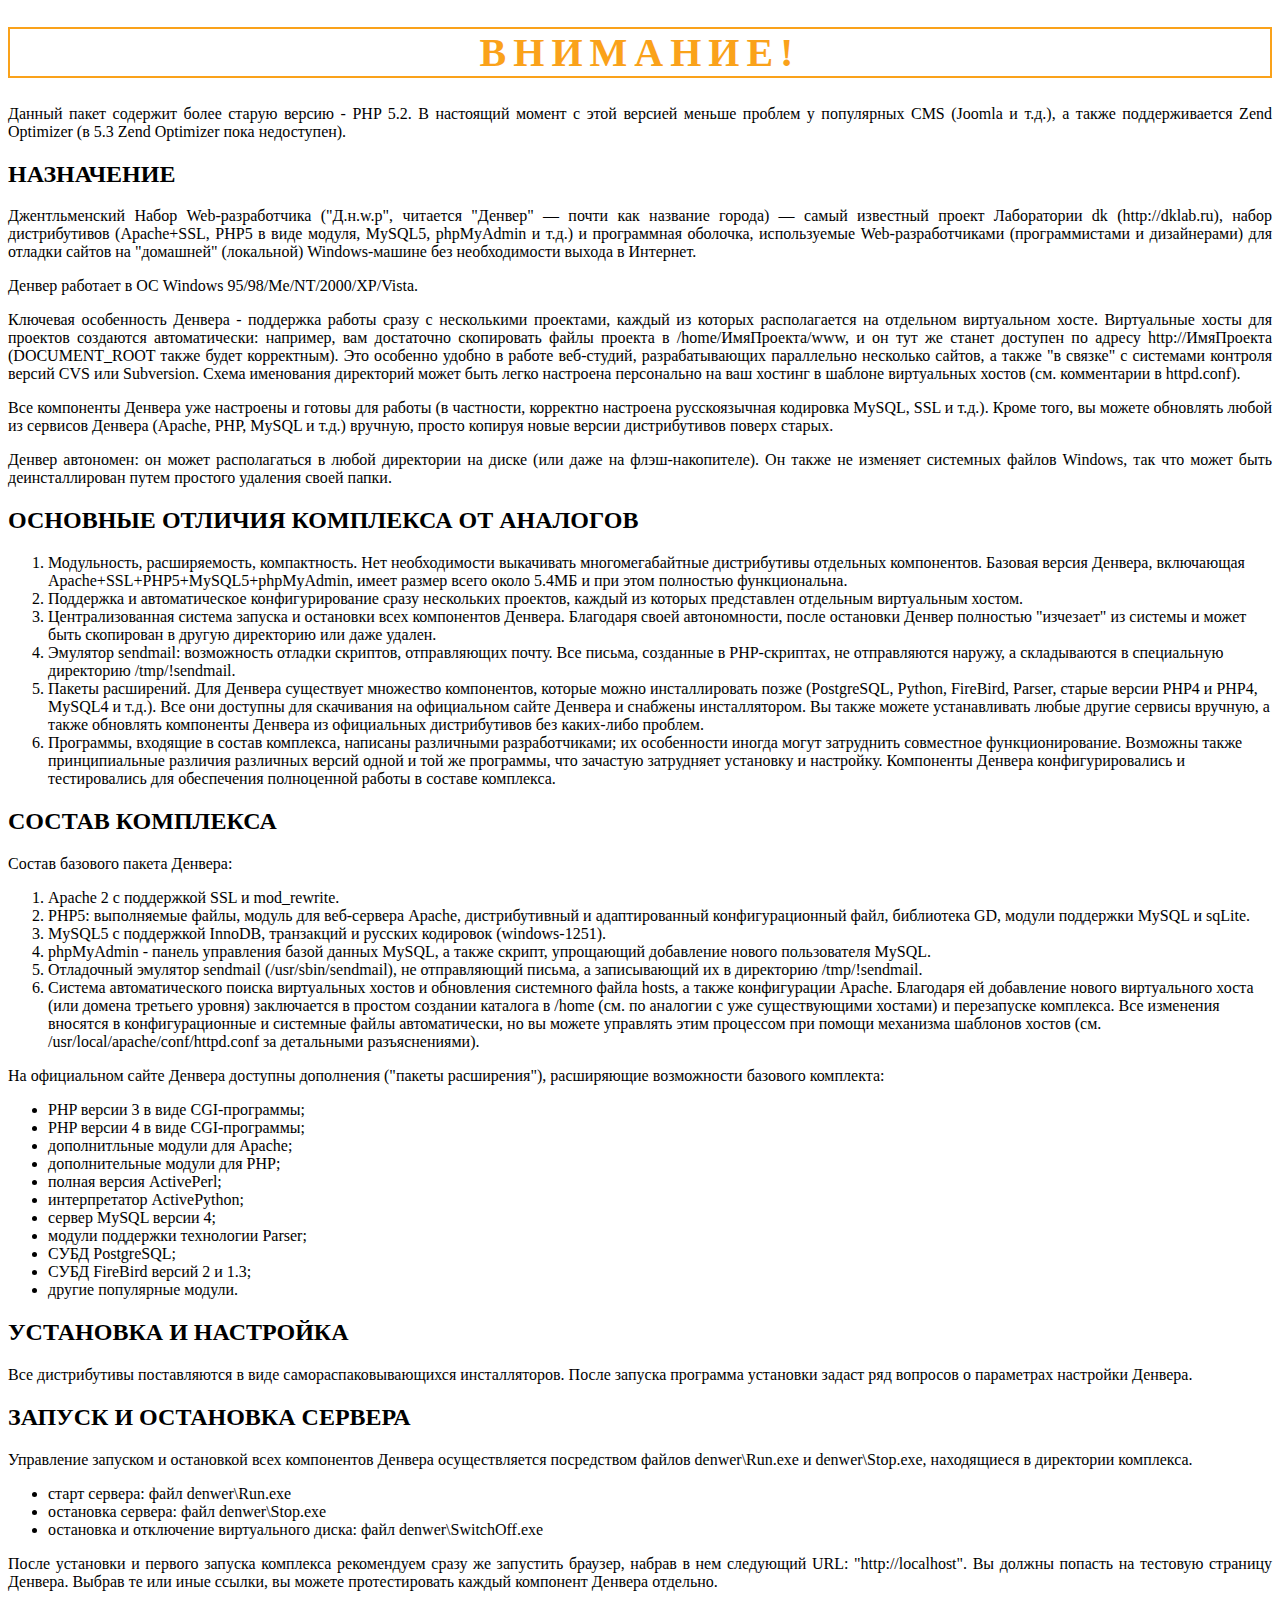
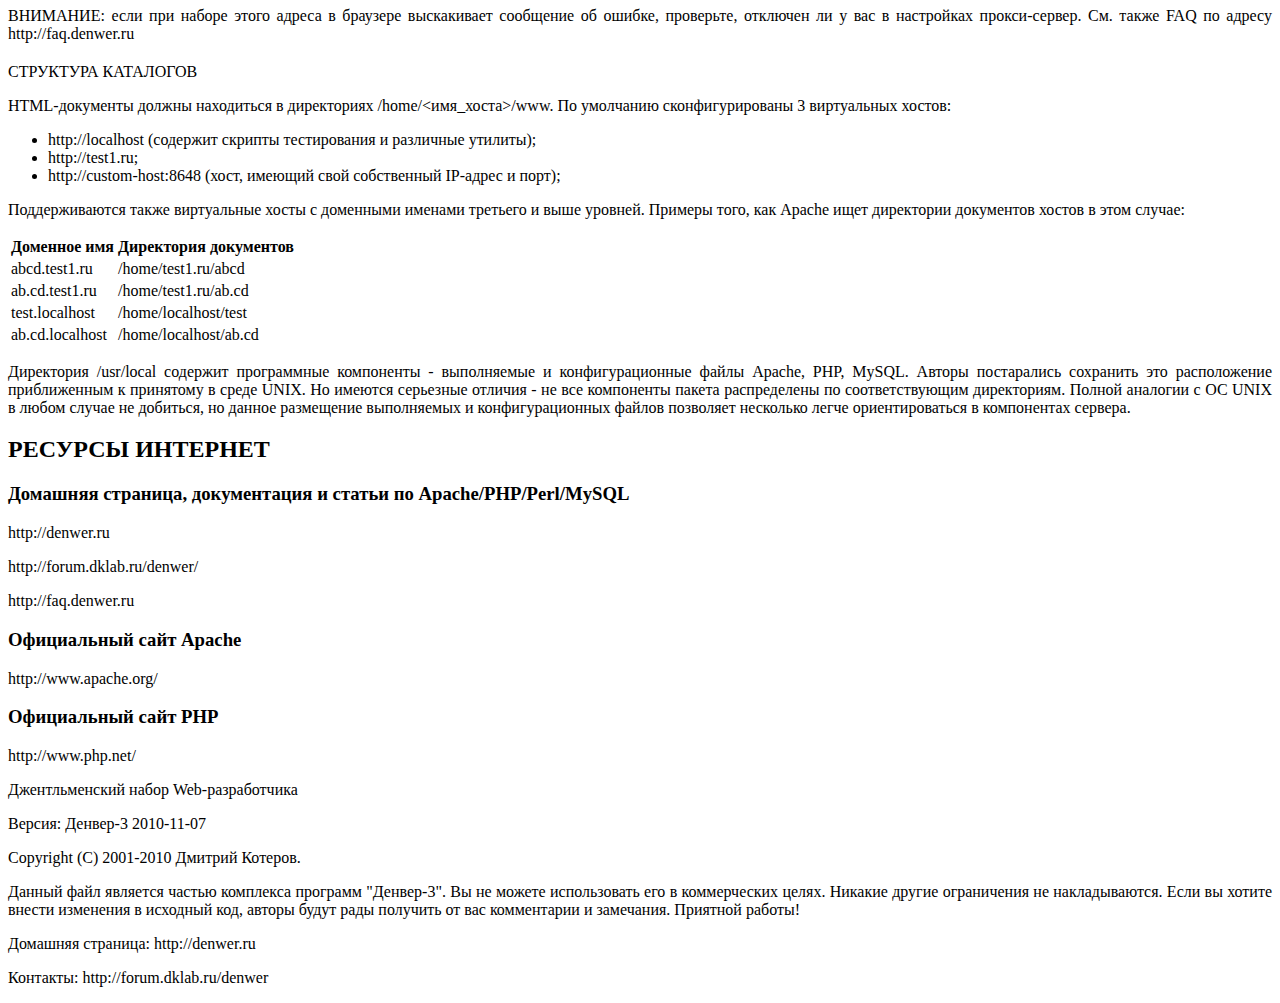
==== index.html @ d32ecc33 "test" ====
<!DOCTYPE html>
<html lang="en">
<head>
   <meta charset="UTF-8">
   <meta name="viewport" content="width=device-width, initial-scale=1.0">
   <title>Document</title>
   <link rel="stylesheet" href="CSS/Style.css">
</head>
<body>
<h1>ВНИМАНИЕ!</h1> 
<p>Данный пакет содержит более старую версию - PHP 5.2. В настоящий момент с этой версией меньше проблем у популярных CMS (Joomla и т.д.), а также поддерживается Zend Optimizer (в 5.3 Zend Optimizer пока недоступен). </p> 

<h2>НАЗНАЧЕНИЕ</h2> 

<p>Джентльменский Набор Web-разработчика ("Д.н.w.р", читается "Денвер" — почти как название города) — самый известный проект Лаборатории dk (http://dklab.ru), набор дистрибутивов (Apache+SSL, PHP5 в виде модуля, MySQL5, phpMyAdmin и т.д.) и программная оболочка, используемые Web-разработчиками (программистами и дизайнерами) для отладки сайтов на "домашней" (локальной) Windows-машине без необходимости выхода в Интернет. </p> 
<p>Денвер работает в ОС Windows 95/98/Me/NT/2000/XP/Vista.</p>  

<p>Ключевая особенность Денвера - поддержка работы сразу с несколькими проектами, каждый из которых располагается на отдельном виртуальном хосте. Виртуальные хосты для проектов создаются автоматически: например, вам достаточно скопировать файлы проекта в /home/ИмяПроекта/www, и он тут же станет доступен по адресу http://ИмяПроекта (DOCUMENT_ROOT также будет корректным). Это особенно удобно в работе веб-студий, разрабатывающих параллельно несколько сайтов, а также "в связке" с системами контроля версий CVS или Subversion. Схема именования директорий может быть легко настроена персонально на ваш хостинг в шаблоне виртуальных хостов (см. комментарии в httpd.conf).</p> 

<p>Все компоненты Денвера уже настроены и готовы для работы (в частности, корректно настроена русскоязычная кодировка MySQL, SSL и т.д.). Кроме того, вы можете обновлять любой из сервисов Денвера (Apache, PHP, MySQL и т.д.) вручную, просто копируя новые версии дистрибутивов поверх старых.</p> 

<p>Денвер автономен: он может располагаться в любой директории на диске (или даже на флэш-накопителе). Он также не изменяет системных файлов Windows, так что может быть деинсталлирован путем простого удаления своей папки.</p> 


<h2>ОСНОВНЫЕ ОТЛИЧИЯ КОМПЛЕКСА ОТ АНАЛОГОВ</h2> 
<ol>
   <li> Модульность, расширяемость, компактность. Нет необходимости выкачивать многомегабайтные дистрибутивы отдельных компонентов. Базовая версия Денвера, включающая Apache+SSL+PHP5+MySQL5+phpMyAdmin, имеет размер всего около 5.4МБ и при этом полностью функциональна.</li> 

   <Li> Поддержка и автоматическое конфигурирование сразу нескольких проектов, каждый из которых представлен отдельным виртуальным хостом.</Li>

   <Li> Централизованная система запуска и остановки всех компонентов Денвера. Благодаря своей автономности, после остановки Денвер полностью "изчезает" из системы и может быть скопирован в другую директорию или даже удален.</Li>

   <Li> Эмулятор sendmail: возможность отладки скриптов, отправляющих почту. Все письма, созданные в PHP-скриптах, не отправляются наружу, а складываются в специальную директорию /tmp/!sendmail.</Li>
   
   <Li> Пакеты расширений. Для Денвера существует множество компонентов, которые можно инсталлировать позже (PostgreSQL, Python, FireBird, Parser, старые версии PHP4 и PHP4, MySQL4 и т.д.). Все они доступны для скачивания на официальном сайте Денвера и снабжены инсталлятором. Вы также можете устанавливать любые другие сервисы вручную, а также обновлять компоненты Денвера из официальных дистрибутивов без каких-либо проблем.</Li>
   
   <Li> Программы, входящие в состав комплекса, написаны различными разработчиками; их особенности иногда могут затруднить совместное функционирование. Возможны также принципиальные различия различных версий одной и той же программы, что зачастую затрудняет установку и настройку. Компоненты Денвера конфигурировались и тестировались для обеспечения полноценной работы в составе комплекса.</Li>
</ol>
   

<h2>СОСТАВ КОМПЛЕКСА</h2> 

<p>Состав базового пакета Денвера:</p> 
<Ol>
   <Li>Apache 2 с поддержкой SSL и mod_rewrite. </Li>

   <Li>PHP5: выполняемые файлы, модуль для веб-сервера Apache, дистрибутивный и адаптированный конфигурационный файл, библиотека GD, модули поддержки MySQL и sqLite.</Li>
   
   <Li>MySQL5 с поддержкой InnoDB, транзакций и русских кодировок (windows-1251).</Li>

   <Li>phpMyAdmin - панель управления базой данных MySQL, а также скрипт, упрощающий добавление нового пользователя MySQL.</Li>

   <Li>Отладочный эмулятор sendmail (/usr/sbin/sendmail), не отправляющий письма, а записывающий их в директорию /tmp/!sendmail.</Li>

   <Li>Система автоматического поиска виртуальных хостов и обновления системного файла hosts, а также конфигурации Apache. Благодаря ей добавление нового виртуального хоста (или домена третьего уровня) заключается в простом создании каталога в /home  (см. по аналогии с уже существующими хостами) и перезапуске комплекса. Все изменения  вносятся в конфигурационные и системные файлы автоматически, но вы можете управлять этим процессом при помощи механизма шаблонов хостов  (см. /usr/local/apache/conf/httpd.conf за детальными разъяснениями).</Li>
</Ol>
<P>На официальном сайте Денвера доступны дополнения ("пакеты расширения"), расширяющие возможности базового комплекта:</P> 
<ul>
<li>PHP версии 3 в виде CGI-программы;</li>
<li>PHP версии 4 в виде CGI-программы;</li>
<li>дополнитльные модули для Apache;</li>
<li>дополнительные модули для PHP;</li>
<li>полная версия ActivePerl;</li>
<li>интерпретатор ActivePython;</li>
<li>сервер MySQL версии 4;</li>
<li>модули поддержки технологии Parser;</li>
<li>СУБД PostgreSQL;</li>
<li> СУБД FireBird версий 2 и 1.3;</li>
<li>другие популярные модули.</li>
</ul>

<h2>УСТАНОВКА И НАСТРОЙКА</h2>

<P>Все дистрибутивы поставляются в виде самораспаковывающихся инсталляторов.
После запуска программа установки задаст ряд вопросов о параметрах
настройки Денвера.</P>


<h2>ЗАПУСК И ОСТАНОВКА СЕРВЕРА</h2> 

<p>Управление запуском и остановкой всех компонентов Денвера осуществляется 
посредством файлов denwer\Run.exe и denwer\Stop.exe, находящиеся в директории 
комплекса.</p>

<ul>
<li>старт сервера: файл denwer\Run.exe</li> 
<li>остановка сервера: файл denwer\Stop.exe</li>
<li>остановка и отключение виртуального диска: файл denwer\SwitchOff.exe</li>
</ul>

<P>После установки и первого запуска комплекса рекомендуем  сразу же запустить   
браузер, набрав в нем следующий URL: "http://localhost". Вы должны попасть   
на тестовую страницу  Денвера. Выбрав те или иные ссылки, вы можете 
протестировать каждый компонент Денвера отдельно.</P> 

<P>ВНИМАНИЕ: если при наборе этого адреса в браузере выскакивает  сообщение об
ошибке, проверьте, отключен ли у вас в настройках  прокси-сервер. См. также
FAQ по адресу http://faq.denwer.ru</P>


<H2></H2> СТРУКТУРА КАТАЛОГОВ

<p>HTML-документы должны находиться в директориях /home/<имя_хоста>/www. По
умолчанию сконфигурированы 3 виртуальных хостов: </p> 
<ul>
<li>http://localhost (содержит скрипты тестирования и различные утилиты);</li>
<li>http://test1.ru;</li>
<li>http://custom-host:8648 (хост, имеющий свой собственный IP-адрес и порт);</li>
</ul>
<P> Поддерживаются также виртуальные хосты с доменными именами третьего и
выше уровней. Примеры того, как Apache ищет директории документов хостов в
этом случае:</P>

<Table>
<Tr><Th>Доменное имя</Th><Th>Директория документов</Th></Tr>           
<tr><td>abcd.test1.ru</td><td>/home/test1.ru/abcd</td></tr>
<tr><td>ab.cd.test1.ru</td><td>/home/test1.ru/ab.cd</td></tr>
<tr><td>test.localhost</td><td>/home/localhost/test</td></tr>
<tr><td>ab.cd.localhost</td><td>/home/localhost/ab.cd</td></tr>
</Table>
<P> Директория /usr/local содержит программные компоненты - выполняемые и
конфигурационные файлы Apache, PHP, MySQL. Авторы постарались сохранить
это расположение приближенным к принятому в среде UNIX. Но имеются
серьезные отличия - не все компоненты пакета распределены по
соответствующим директориям. Полной аналогии с ОС UNIX в любом случае не
добиться, но данное размещение выполняемых и конфигурационных файлов
позволяет несколько легче ориентироваться в компонентах сервера.</P>

<H2>РЕСУРСЫ ИНТЕРНЕТ</H2> 

<h3>Домашняя страница, документация и статьи по Apache/PHP/Perl/MySQL</h3> 

<p>http://denwer.ru</p> 
<P>http://forum.dklab.ru/denwer/</P> 
<P>http://faq.denwer.ru</P> 

<h3>Официальный сайт Apache</h3> 
<p>http://www.apache.org/ </p> 

<h3>Официальный сайт PHP</h3> 
<p>http://www.php.net/</p> 


<P>Джентльменский набор Web-разработчика</P>
<p>Версия: Денвер-3 2010-11-07</p> 

<p>Copyright (C) 2001-2010 Дмитрий Котеров.</p> 

<P>Данный файл является частью комплекса программ "Денвер-3". Вы не можете использовать  его в коммерческих  целях.  Никакие другие ограничения не накладываются.  Если вы хотите внести изменения в исходный код,  авторы будут рады получить от вас комментарии и замечания. Приятной работы!</P>     

<P>Домашняя страница: http://denwer.ru</P> 
<P>Контакты: http://forum.dklab.ru/denwer</P> 


</body>
</html>
---- CSS/Style.css ----
H1{
   text-align: center;
   letter-spacing: 7px;
   font-weight: 700;
   font-size: 250%;
   color: #faa21a;
   text-transform: uppercase;
   border:2px solid #faa21a;
}
p{
   text-align: justify;
}
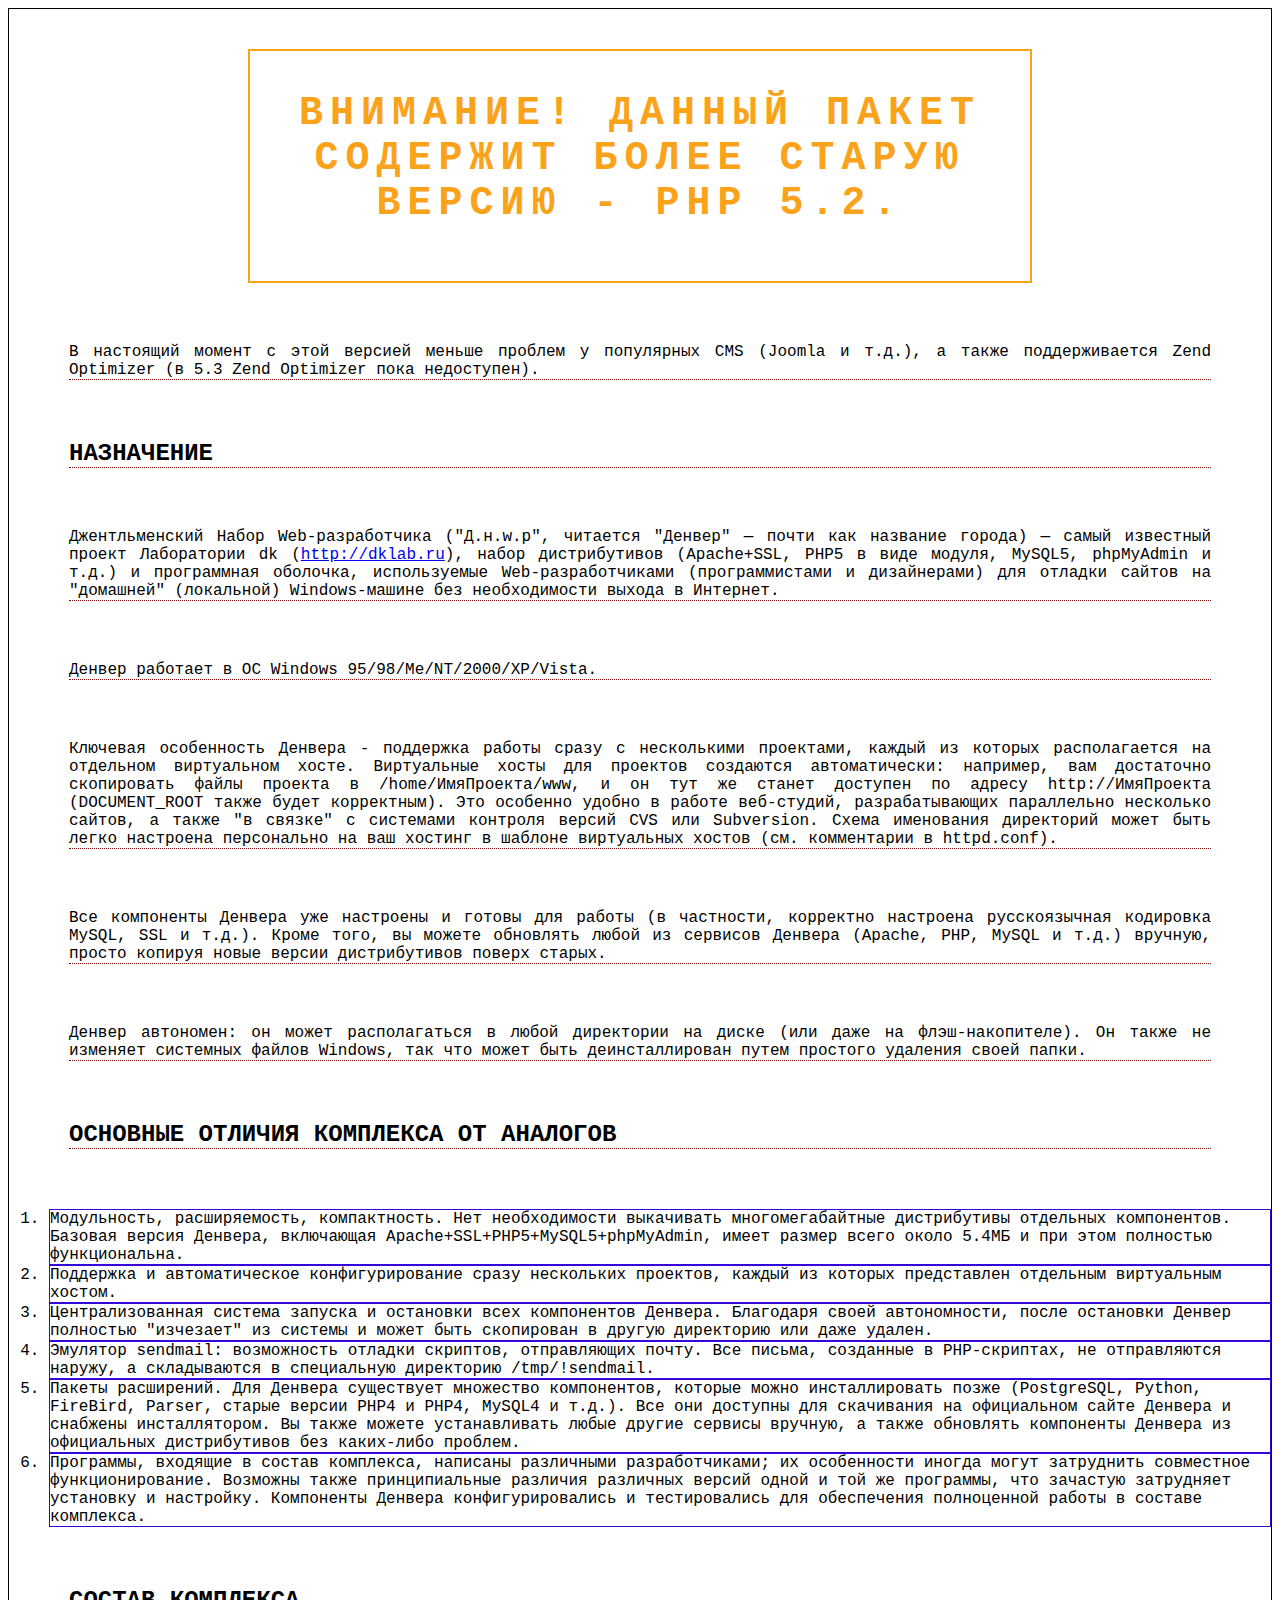
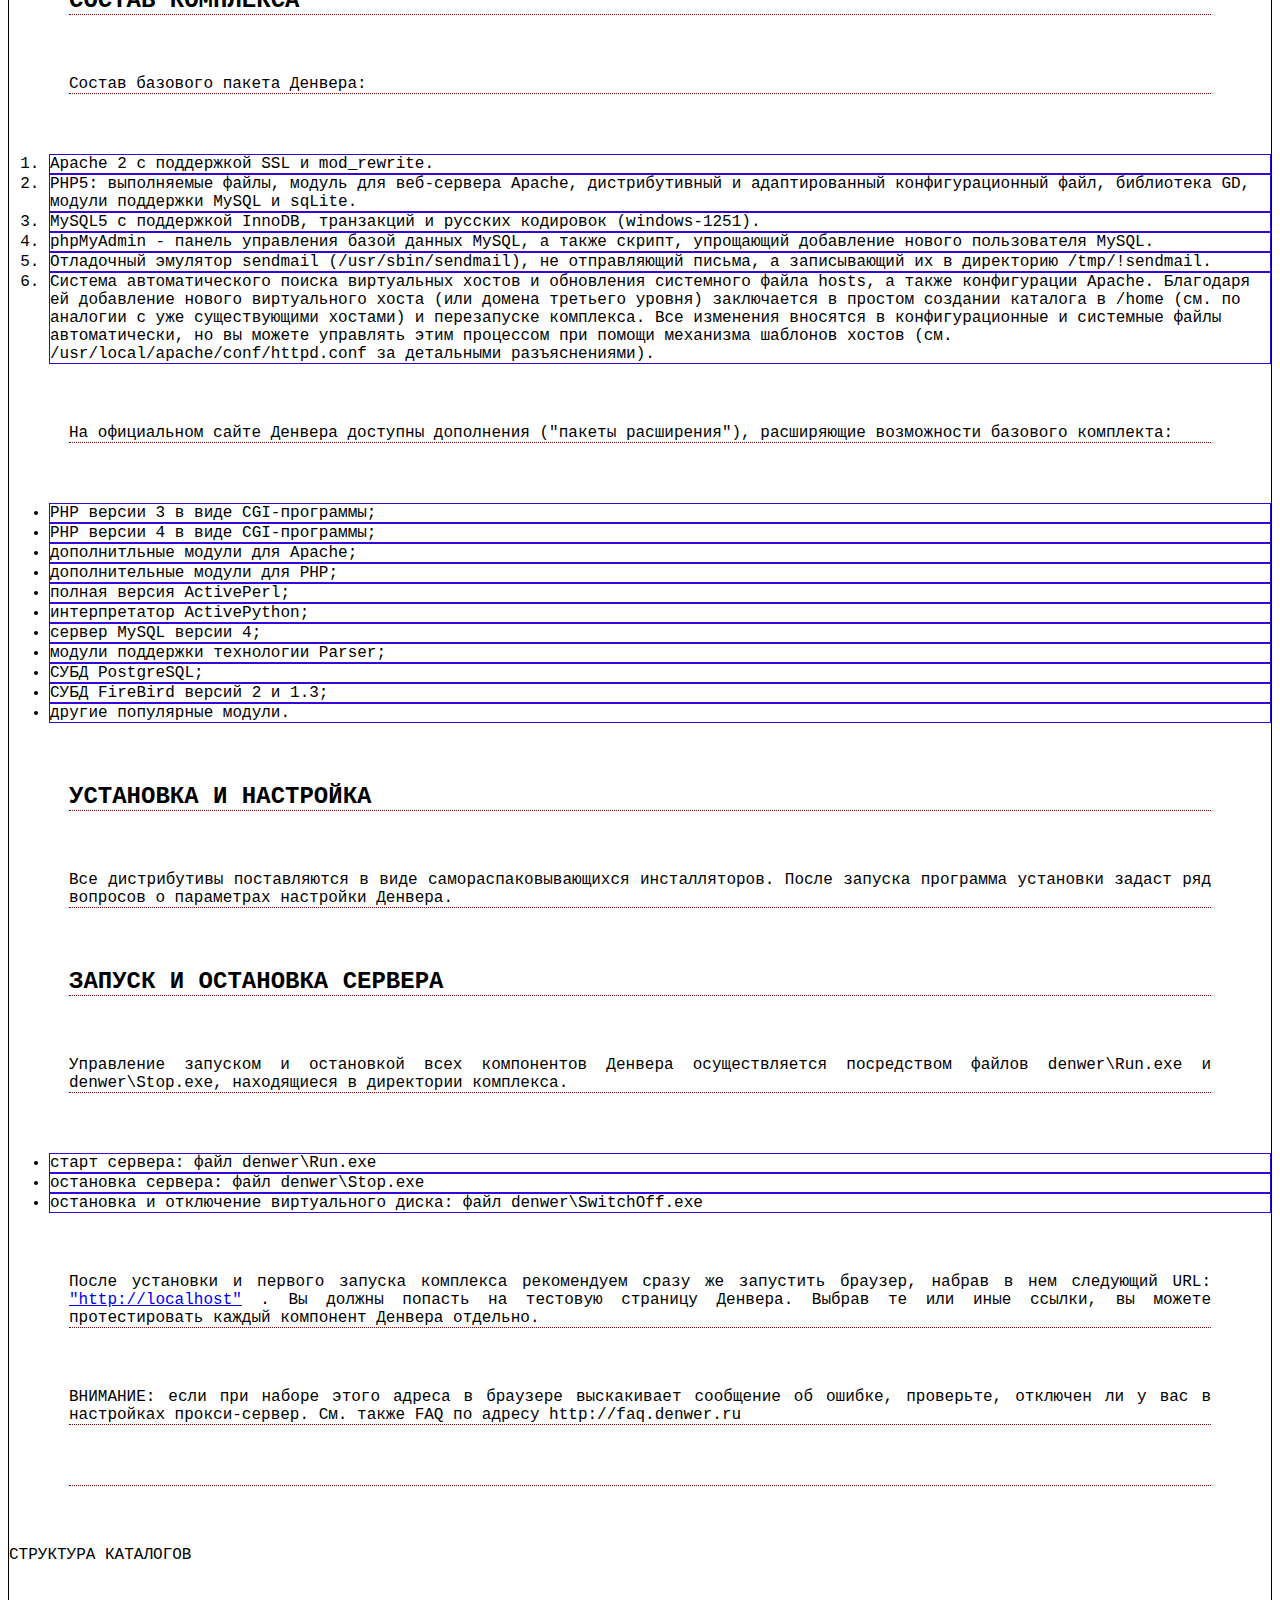
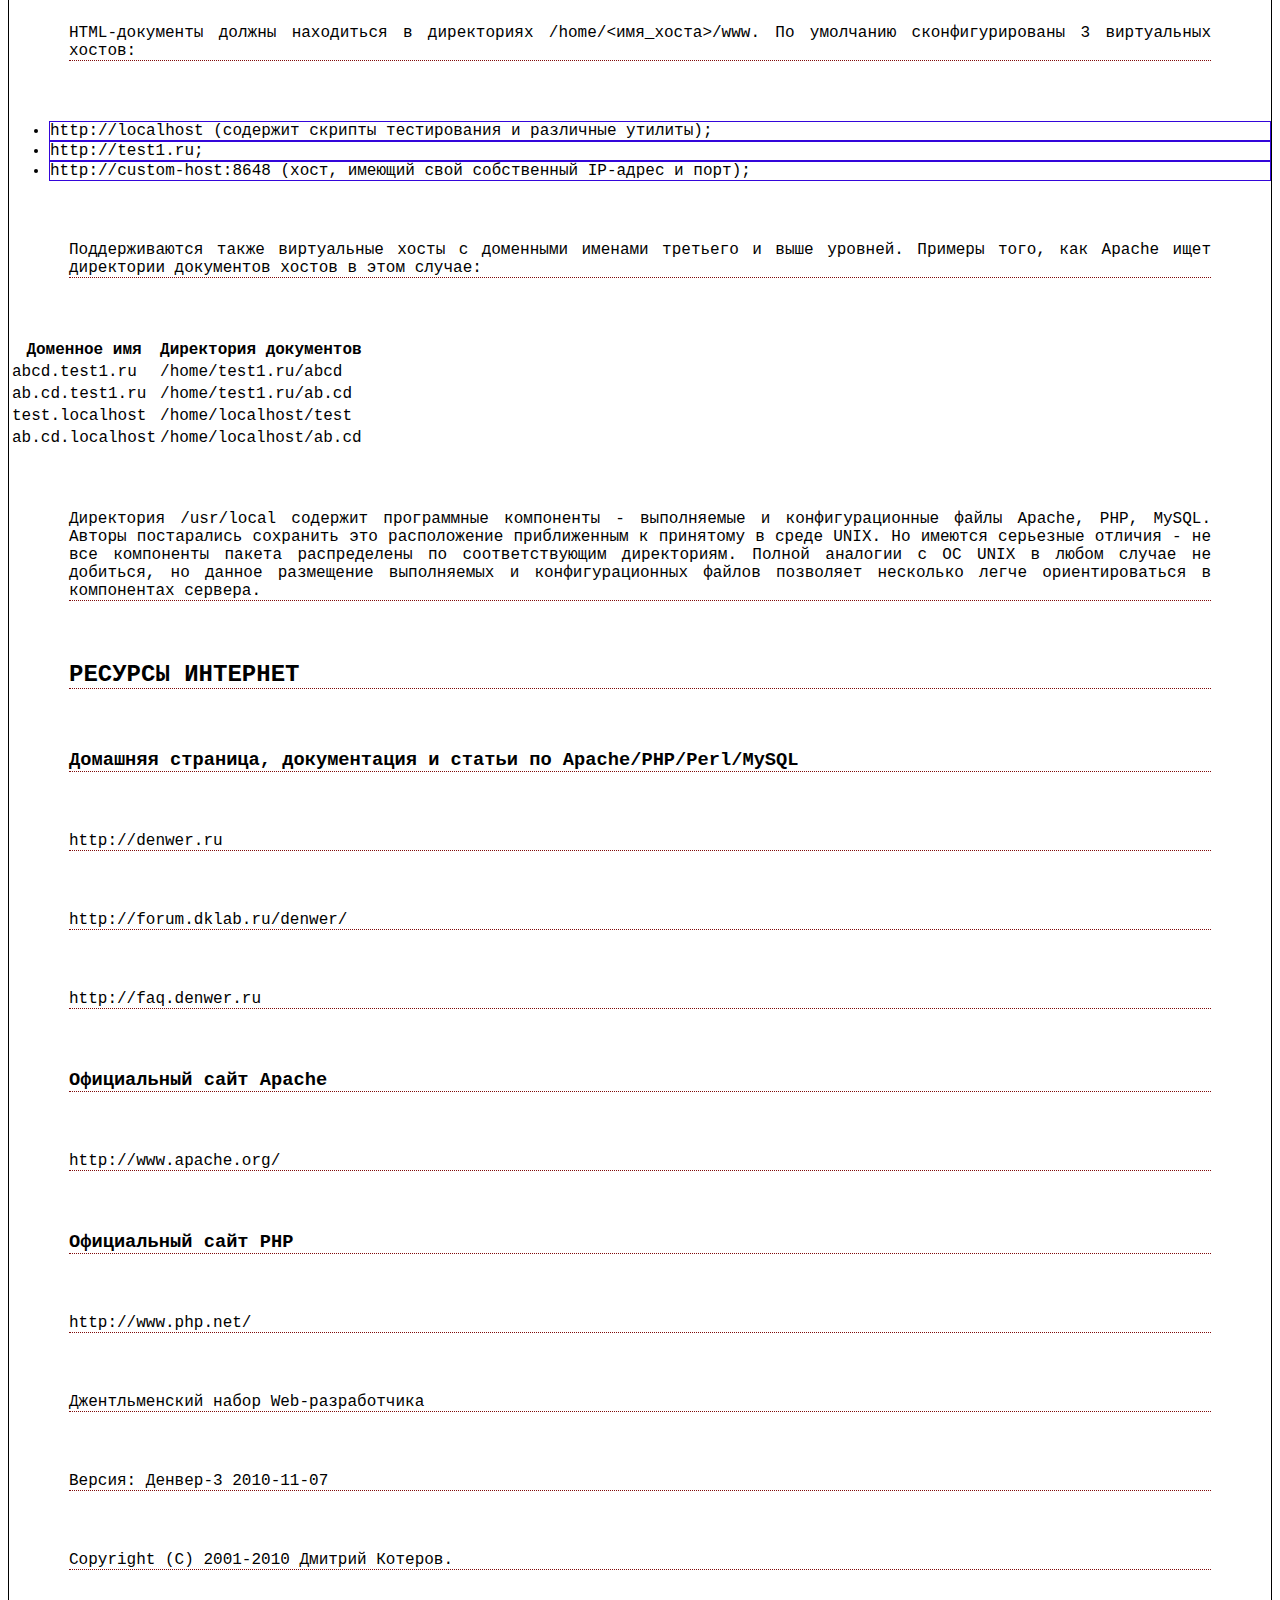
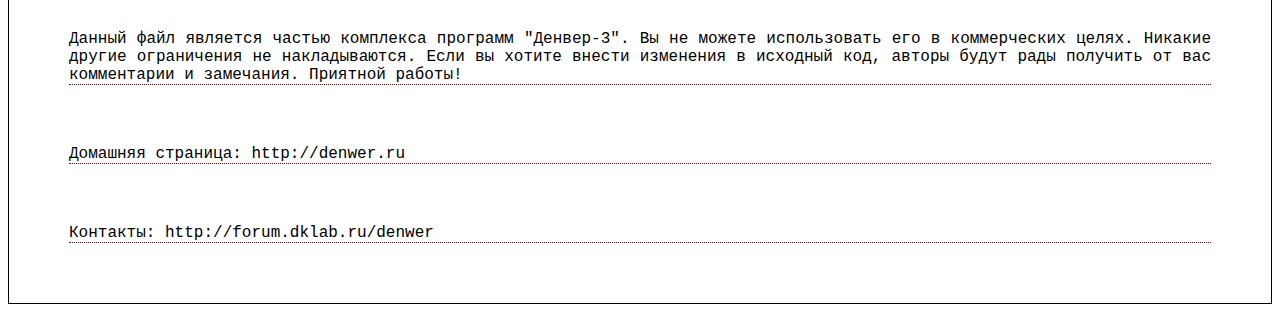
==== commit 2c7a340f: "1111" ====
--- a/index.html
+++ b/index.html
@@ -7,17 +7,17 @@
    <link rel="stylesheet" href="CSS/Style.css">
 </head>
 <body>
-<h1>ВНИМАНИЕ!</h1> 
-<p>Данный пакет содержит более старую версию - PHP 5.2. В настоящий момент с этой версией меньше проблем у популярных CMS (Joomla и т.д.), а также поддерживается Zend Optimizer (в 5.3 Zend Optimizer пока недоступен). </p> 
+<h1 id="Header">ВНИМАНИЕ!  Данный пакет содержит более старую версию - PHP 5.2. </h1> 
+<p>В настоящий момент с этой версией меньше проблем у популярных CMS (Joomla и т.д.), а также поддерживается Zend Optimizer (в 5.3 Zend Optimizer пока недоступен). </p> 
 
 <h2>НАЗНАЧЕНИЕ</h2> 
 
-<p>Джентльменский Набор Web-разработчика ("Д.н.w.р", читается "Денвер" — почти как название города) — самый известный проект Лаборатории dk (http://dklab.ru), набор дистрибутивов (Apache+SSL, PHP5 в виде модуля, MySQL5, phpMyAdmin и т.д.) и программная оболочка, используемые Web-разработчиками (программистами и дизайнерами) для отладки сайтов на "домашней" (локальной) Windows-машине без необходимости выхода в Интернет. </p> 
+<p>Джентльменский Набор Web-разработчика ("Д.н.w.р", читается "Денвер" — почти как название города) — самый известный проект Лаборатории dk (<a href="http://dklab.ru" target="_blank">http://dklab.ru</a>), набор дистрибутивов (Apache+SSL, PHP5 в виде модуля, MySQL5, phpMyAdmin и т.д.) и программная оболочка, используемые Web-разработчиками (программистами и дизайнерами) для отладки сайтов на "домашней" (локальной) Windows-машине без необходимости выхода в Интернет. </p> 
 <p>Денвер работает в ОС Windows 95/98/Me/NT/2000/XP/Vista.</p>  
 
 <p>Ключевая особенность Денвера - поддержка работы сразу с несколькими проектами, каждый из которых располагается на отдельном виртуальном хосте. Виртуальные хосты для проектов создаются автоматически: например, вам достаточно скопировать файлы проекта в /home/ИмяПроекта/www, и он тут же станет доступен по адресу http://ИмяПроекта (DOCUMENT_ROOT также будет корректным). Это особенно удобно в работе веб-студий, разрабатывающих параллельно несколько сайтов, а также "в связке" с системами контроля версий CVS или Subversion. Схема именования директорий может быть легко настроена персонально на ваш хостинг в шаблоне виртуальных хостов (см. комментарии в httpd.conf).</p> 
 
-<p>Все компоненты Денвера уже настроены и готовы для работы (в частности, корректно настроена русскоязычная кодировка MySQL, SSL и т.д.). Кроме того, вы можете обновлять любой из сервисов Денвера (Apache, PHP, MySQL и т.д.) вручную, просто копируя новые версии дистрибутивов поверх старых.</p> 
+<p>Все  компоненты  Денвера уже настроены и готовы для работы (в частности, корректно настроена русскоязычная кодировка MySQL, SSL и т.д.). Кроме того, вы можете обновлять любой из сервисов Денвера (Apache, PHP, MySQL и т.д.) вручную, просто копируя новые версии дистрибутивов поверх старых.</p> 
 
 <p>Денвер автономен: он может располагаться в любой директории на диске (или даже на флэш-накопителе). Он также не изменяет системных файлов Windows, так что может быть деинсталлирован путем простого удаления своей папки.</p> 
 
@@ -89,7 +89,7 @@
 </ul>
 
 <P>После установки и первого запуска комплекса рекомендуем  сразу же запустить   
-браузер, набрав в нем следующий URL: "http://localhost". Вы должны попасть   
+браузер, набрав в нем следующий URL: <a href="http://http://localhost" target="_blank" rel="noopener noreferrer">"http://localhost"</a> . Вы должны попасть   
 на тестовую страницу  Денвера. Выбрав те или иные ссылки, вы можете 
 протестировать каждый компонент Денвера отдельно.</P> 
 
--- a/CSS/Style.css
+++ b/CSS/Style.css
@@ -1,4 +1,12 @@
-H1{
+body{
+   font-family: 'Courier New', Courier, monospace;
+   border: 1px double black;
+   padding: 20;
+   margin: 20;
+}
+
+
+#Header{
    text-align: center;
    letter-spacing: 7px;
    font-weight: 700;
@@ -6,7 +14,16 @@
    color: #faa21a;
    text-transform: uppercase;
    border:2px solid #faa21a;
+   padding: 40px;
+   margin: 40px auto;
+   width: 700px;
+   height: 150px;
 }
-p{
+p, h2, h3{
    text-align: justify;
+   border-bottom: 1px dotted #800a0a;
+   margin: 60px;
 }
+li {
+   border: 1px double #3406da;
+}
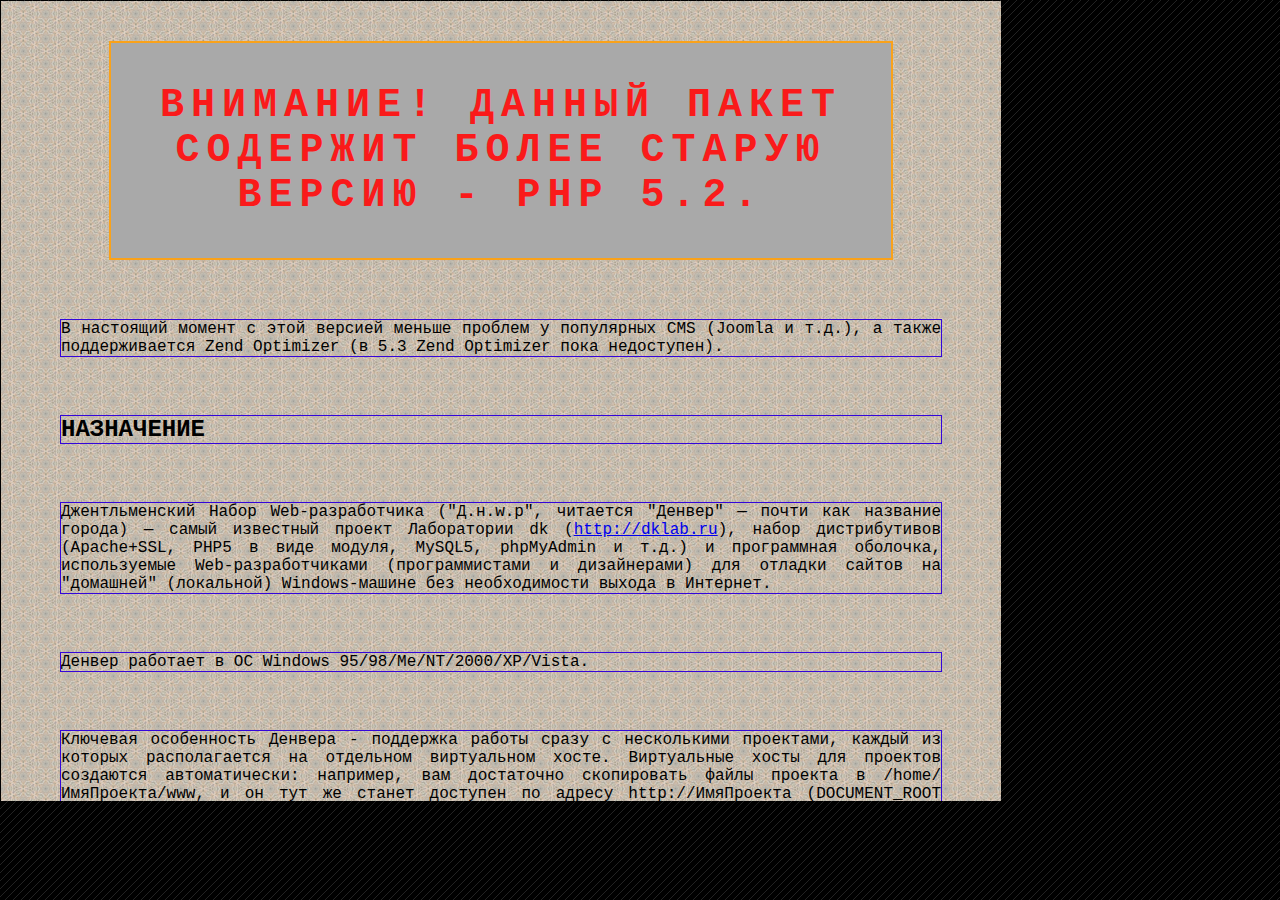
==== commit 790cc694: "123" ====
--- a/index.html
+++ b/index.html
@@ -7,7 +7,8 @@
    <link rel="stylesheet" href="CSS/Style.css">
 </head>
 <body>
-<h1 id="Header">ВНИМАНИЕ!  Данный пакет содержит более старую версию - PHP 5.2. </h1> 
+<Div id="fon">
+   <h1 id="Header">ВНИМАНИЕ!  Данный пакет содержит более старую версию - PHP 5.2. </h1> 
 <p>В настоящий момент с этой версией меньше проблем у популярных CMS (Joomla и т.д.), а также поддерживается Zend Optimizer (в 5.3 Zend Optimizer пока недоступен). </p> 
 
 <h2>НАЗНАЧЕНИЕ</h2> 
@@ -150,7 +151,7 @@
 
 <P>Домашняя страница: http://denwer.ru</P> 
 <P>Контакты: http://forum.dklab.ru/denwer</P> 
-
+</Div>
 
 </body>
 </html>--- a/CSS/Style.css
+++ b/CSS/Style.css
@@ -1,29 +1,41 @@
 body{
    font-family: 'Courier New', Courier, monospace;
    border: 1px double black;
-   padding: 20;
-   margin: 20;
+   padding: 0;
+   margin: 0;
+   width: 0;
+   background-image:url(../images/body.png) ;
+
 }
 
+#fon{
+   width: 1000px;
+   height: 800px;
+   overflow: auto;
+   background-image:url(../images/fon.png) ;
+   
+   
+}
 
 #Header{
    text-align: center;
    letter-spacing: 7px;
    font-weight: 700;
    font-size: 250%;
-   color: #faa21a;
+   color: #fa1a1a;
    text-transform: uppercase;
    border:2px solid #faa21a;
    padding: 40px;
    margin: 40px auto;
    width: 700px;
-   height: 150px;
+   background-color: darkgrey;
+
 }
 p, h2, h3{
    text-align: justify;
-   border-bottom: 1px dotted #800a0a;
    margin: 60px;
+   outline: 1px solid #3406da;
 }
 li {
-   border: 1px double #3406da;
+   border: 1px solid #3406da;
 }
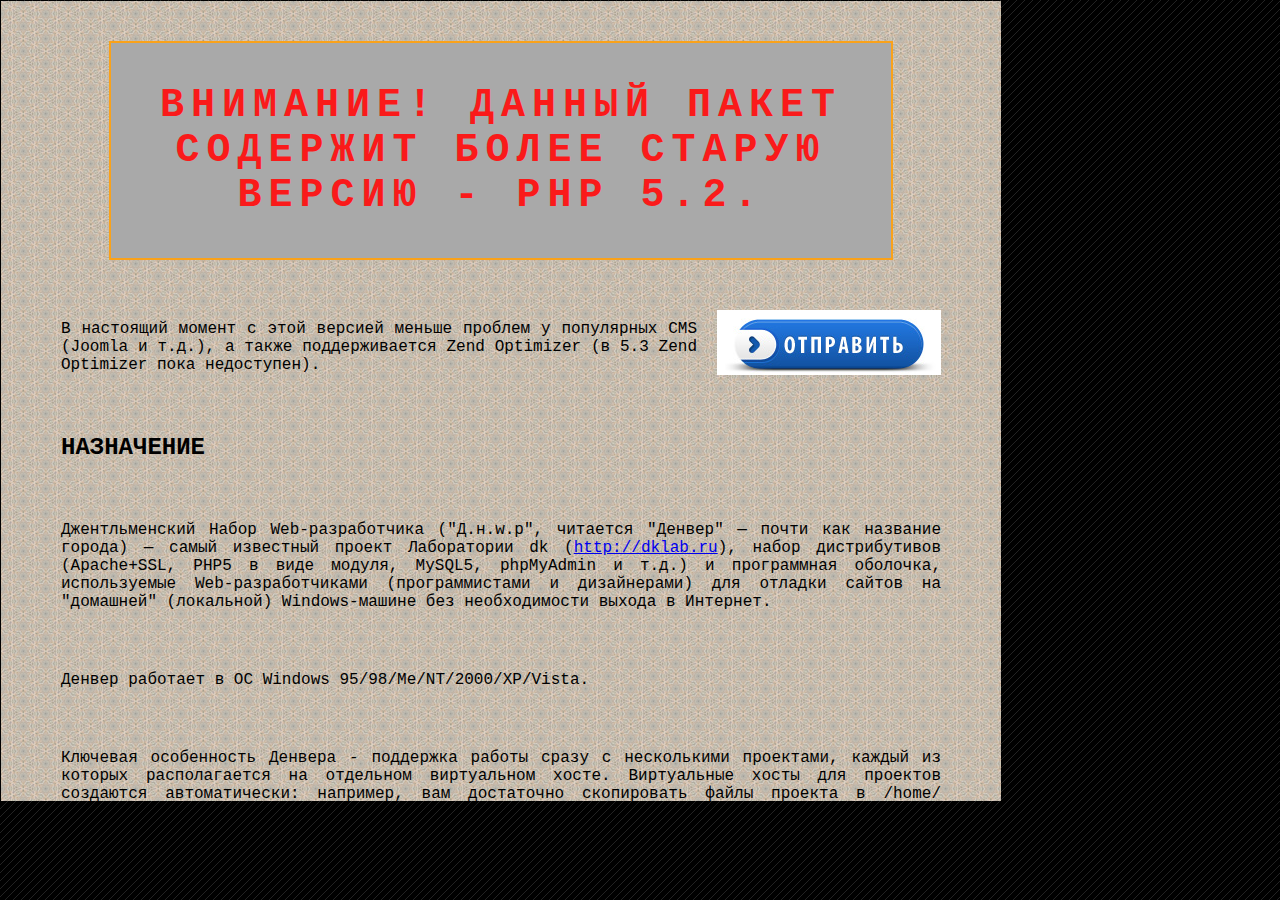
==== commit c5dad818: "11" ====
--- a/index.html
+++ b/index.html
@@ -9,12 +9,13 @@
 <body>
 <Div id="fon">
    <h1 id="Header">ВНИМАНИЕ!  Данный пакет содержит более старую версию - PHP 5.2. </h1> 
+   <a href="http://http://dklab.ru" target="_blank" http://dklab.ru  rel="noopener noreferrer"><img src="images/blueButton.jpg" width="224" height="65" alt="кнопка" id="myImg"></a>
 <p>В настоящий момент с этой версией меньше проблем у популярных CMS (Joomla и т.д.), а также поддерживается Zend Optimizer (в 5.3 Zend Optimizer пока недоступен). </p> 
 
-<h2>НАЗНАЧЕНИЕ</h2> 
+<h2>НАЗНАЧЕНИЕ </h2> 
 
 <p>Джентльменский Набор Web-разработчика ("Д.н.w.р", читается "Денвер" — почти как название города) — самый известный проект Лаборатории dk (<a href="http://dklab.ru" target="_blank">http://dklab.ru</a>), набор дистрибутивов (Apache+SSL, PHP5 в виде модуля, MySQL5, phpMyAdmin и т.д.) и программная оболочка, используемые Web-разработчиками (программистами и дизайнерами) для отладки сайтов на "домашней" (локальной) Windows-машине без необходимости выхода в Интернет. </p> 
-<p>Денвер работает в ОС Windows 95/98/Me/NT/2000/XP/Vista.</p>  
+<p> Денвер работает в ОС Windows 95/98/Me/NT/2000/XP/Vista.</p>  
 
 <p>Ключевая особенность Денвера - поддержка работы сразу с несколькими проектами, каждый из которых располагается на отдельном виртуальном хосте. Виртуальные хосты для проектов создаются автоматически: например, вам достаточно скопировать файлы проекта в /home/ИмяПроекта/www, и он тут же станет доступен по адресу http://ИмяПроекта (DOCUMENT_ROOT также будет корректным). Это особенно удобно в работе веб-студий, разрабатывающих параллельно несколько сайтов, а также "в связке" с системами контроля версий CVS или Subversion. Схема именования директорий может быть легко настроена персонально на ваш хостинг в шаблоне виртуальных хостов (см. комментарии в httpd.conf).</p> 
 
--- a/CSS/Style.css
+++ b/CSS/Style.css
@@ -6,6 +6,10 @@
    width: 0;
    background-image:url(../images/body.png) ;
 
+}
+#myImg {
+   float: right;
+   margin: 10px 60px 20px 20px;
 }
 
 #fon{
@@ -34,7 +38,7 @@
 p, h2, h3{
    text-align: justify;
    margin: 60px;
-   outline: 1px solid #3406da;
+   outline: 0px solid #3406da;
 }
 li {
    border: 1px solid #3406da;
